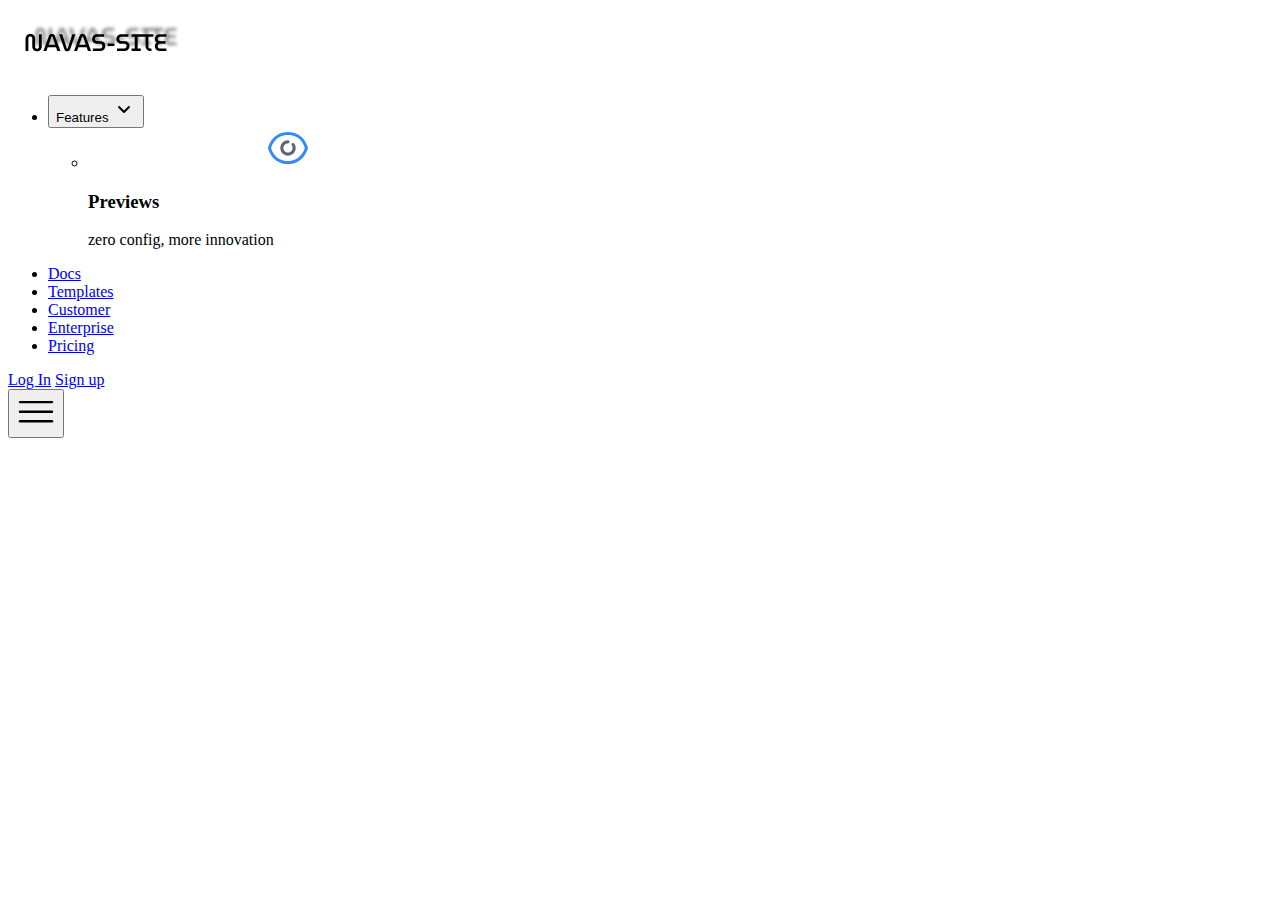
==== Menu-dropdown/index.html @ ba499972 "agregando assets y archivo html de menu dropdown" ====
<!DOCTYPE html>
<html lang="en">
  <head>
    <meta charset="UTF-8" />
    <meta name="viewport" content="width=device-width, initial-scale=1.0" />
    <title>Menu dropdown example</title>
    <link rel="stylesheet" href="style.css" />
  </head>
  <body>
    <header class="menu__wrapper">
      <div class="menu__bar">
        <a href="#" title="home" aria-label="home" class="logo">
          <img src="assets/iso-font-black.png" alt="iso" />
        </a>
        <nav>
          <ul class="navigation hide">
            <li>
              <button>
                Features
                <svg
                  width="24px"
                  height="24px"
                  viewBox="0 0 24 24"
                  fill="none"
                  xmlns="http://www.w3.org/2000/svg"
                >
                  <path
                    fill-rule="evenodd"
                    clip-rule="evenodd"
                    d="M12.7071 14.7071C12.3166 15.0976 11.6834 15.0976 11.2929 14.7071L6.29289 9.70711C5.90237 9.31658 5.90237 8.68342 6.29289 8.29289C6.68342 7.90237 7.31658 7.90237 7.70711 8.29289L12 12.5858L16.2929 8.29289C16.6834 7.90237 17.3166 7.90237 17.7071 8.29289C18.0976 8.68342 18.0976 9.31658 17.7071 9.70711L12.7071 14.7071Z"
                    fill="#000000"
                  />
                </svg>
              </button>
              <div class="dropdown__wrapper">
                <div class="dropdown">
                  <ul class="list-items-wiith-description">
                    <li>
                      <svg
                        width="400px"
                        height="40px"
                        viewBox="0 0 1024 1024"
                        class="icon"
                        version="1.1"
                        xmlns="http://www.w3.org/2000/svg"
                      >
                        <path
                          d="M511.9 924.8C91.8 924.8 2.6 524.1 1.7 520.1L0 512l1.7-8.1c0.8-4 90-404.7 510.2-404.7s509.4 400.7 510.2 404.7l1.9 9.1-2.4 9c-0.9 4-110.5 402.8-509.7 402.8zM80.6 511.9c13.7 52.8 102.2 334.2 431.4 334.2 310.8 0 413.7-279.5 431.1-335.1-14.6-55.5-104.2-333.2-431.1-333.2-330.4 0-417.8 281-431.4 334.1z"
                          fill="#3688FF"
                        />
                        <path
                          d="M511.9 708.6c-108.4 0-196.6-88.2-196.6-196.6s88.2-196.6 196.6-196.6c21.7 0 39.3 17.6 39.3 39.3 0 21.7-17.6 39.3-39.3 39.3-65 0-117.9 52.9-117.9 117.9s52.9 117.9 117.9 117.9 118-52.8 118-117.8c0-24.8-7.6-48.5-21.9-68.5-12.7-17.7-8.6-42.2 9.1-54.9 17.7-12.7 42.2-8.6 54.8 9.1 24 33.5 36.6 73 36.6 114.3 0 108.4-88.2 196.6-196.6 196.6z"
                          fill="#5F6379"
                        />
                      </svg>
                      <div class="items title">
                        <h3>Previews</h3>
                        <p>zero config, more innovation</p>
                      </div>
                    </li>
                  </ul>
                </div>
              </div>
            </li>
            <li>
              <a href="#docs" title="Docs">Docs</a>
            </li>
            <li>
              <a href="#templates" title="Templates">Templates</a>
            </li>
            <li>
              <a href="#customers" title="Customers">Customer</a>
            </li>
            <li>
              <a href="#enterprise" title="Enterprise">Enterprise</a>
            </li>
            <li>
              <a href="#pricing" title="Pricing">Pricing</a>
            </li>
          </ul>
        </nav>
      </div>
      <div class="action-buttons hide">
        <a href="#log-in" title="log in" class="secondary"> Log In</a>
        <a href="#sign-up" title="Sign Up" class="primary"> Sign up</a>
      </div>
      <button class="burger-menu" aria-label="Open menu" type="button">
        <svg
          width="40px"
          height="40px"
          viewBox="-0.5 0 25 25"
          fill="none"
          xmlns="http://www.w3.org/2000/svg"
        >
          <path
            d="M2 12.32H22"
            stroke="#000000"
            stroke-width="1.5"
            stroke-linecap="round"
            stroke-linejoin="round"
          />
          <path
            d="M2 18.32H22"
            stroke="#000000"
            stroke-width="1.5"
            stroke-linecap="round"
            stroke-linejoin="round"
          />
          <path
            d="M2 6.32001H22"
            stroke="#000000"
            stroke-width="1.5"
            stroke-linecap="round"
            stroke-linejoin="round"
          />
        </svg>
      </button>
    </header>
  </body>
</html>
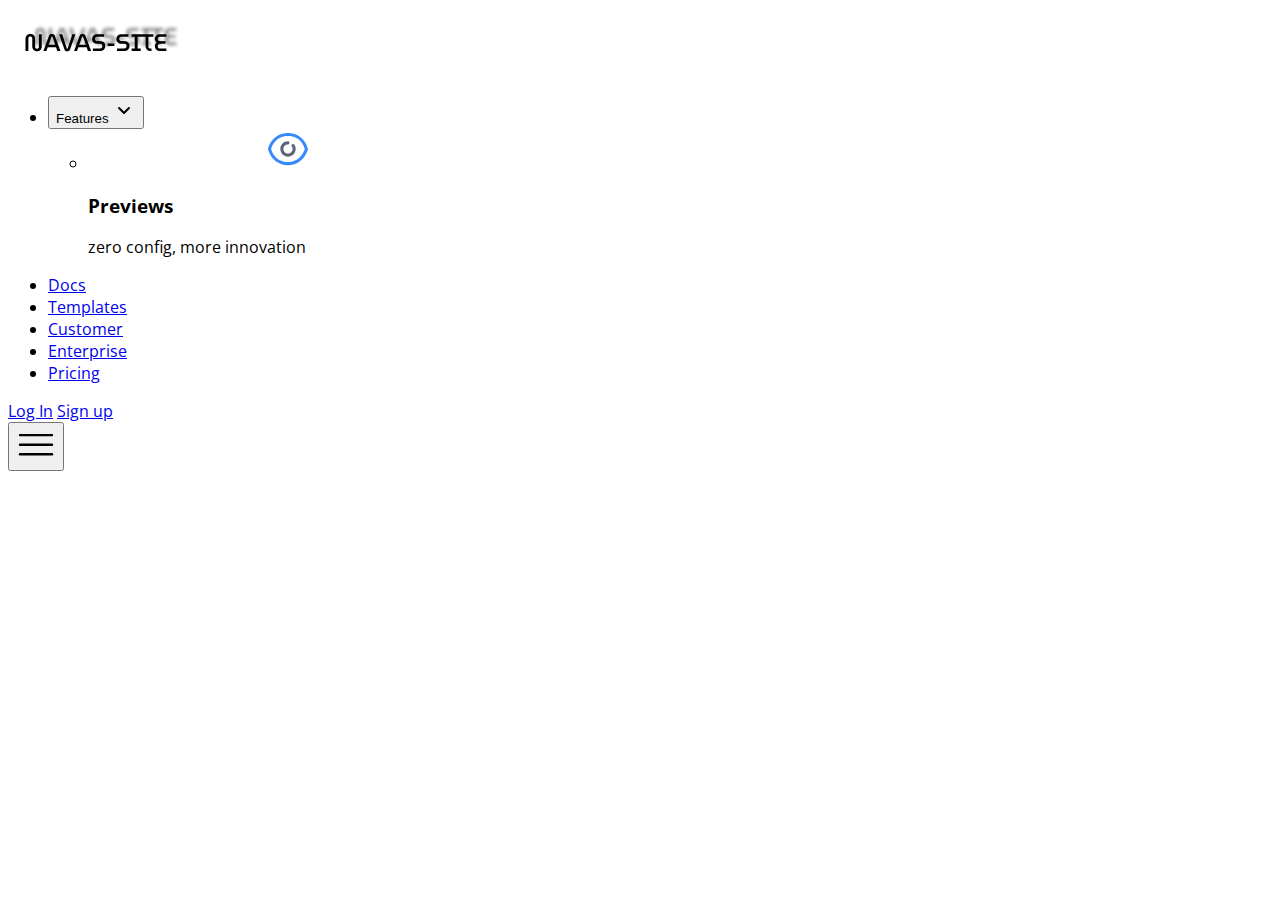
==== commit f724be9a: "agregando modificacion del index y carpeta css" ====
--- a/Menu-dropdown/index.html
+++ b/Menu-dropdown/index.html
@@ -1,10 +1,10 @@
 <!DOCTYPE html>
-<html lang="en">
+<html lang="es">
   <head>
     <meta charset="UTF-8" />
     <meta name="viewport" content="width=device-width, initial-scale=1.0" />
     <title>Menu dropdown example</title>
-    <link rel="stylesheet" href="style.css" />
+    <link rel="stylesheet" href="css/styles.css" />
   </head>
   <body>
     <header class="menu__wrapper">
--- a/Menu-dropdown/css/styles.css
+++ b/Menu-dropdown/css/styles.css
@@ -0,0 +1,20 @@
+@import url("https://fonts.googleapis.com/css2?family=Open+Sans:ital,wght@0,300..800;1,300..800&display=swap");
+
+:root {
+  --primary: #000;
+  --background: #fafafa;
+  --secondary-background: #f2f2f2;
+  --gray: #847f90;
+  --gray-hover: #171717;
+  --prmimary-hover: #555;
+  --link-gray: #666;
+  --link-gray-hover: #171717;
+  --gray-border: #e6e6e6;
+  --white: #fcfcfc;
+  --navbar-height: 64px;
+}
+
+body {
+  font-family: "Open sans", sans-serif;
+  font-size: 16px;
+}
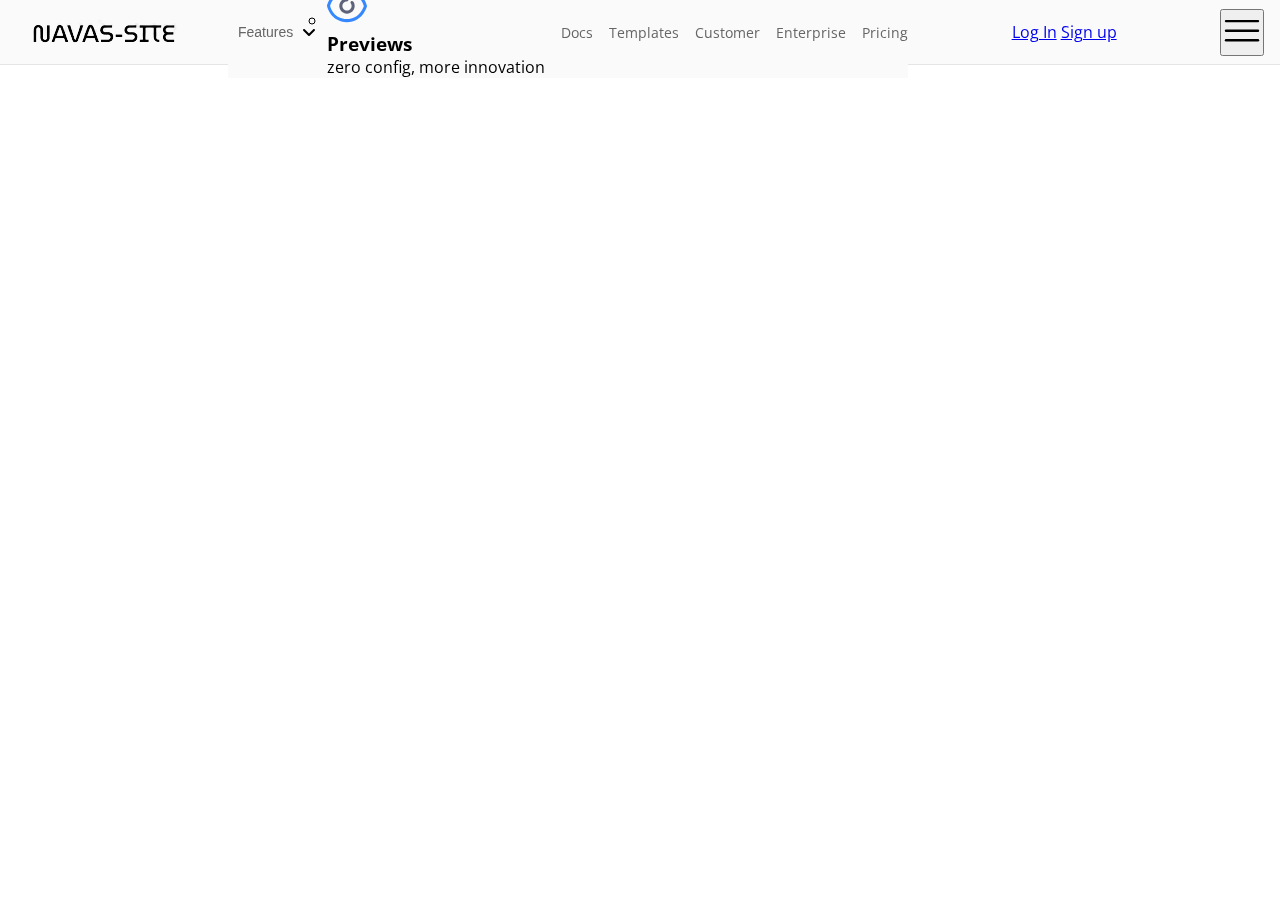
==== commit 61db8b2b: "modficacion de logo xD sin background y organizacion de elementos en el header" ====
--- a/Menu-dropdown/index.html
+++ b/Menu-dropdown/index.html
@@ -10,7 +10,7 @@
     <header class="menu__wrapper">
       <div class="menu__bar">
         <a href="#" title="home" aria-label="home" class="logo">
-          <img src="assets/iso-font-black.png" alt="iso" />
+          <img src="assets/iso-font-black-sf.png" alt="iso" />
         </a>
         <nav>
           <ul class="navigation hide">
@@ -37,7 +37,7 @@
                   <ul class="list-items-wiith-description">
                     <li>
                       <svg
-                        width="400px"
+                        width="40px"
                         height="40px"
                         viewBox="0 0 1024 1024"
                         class="icon"
--- a/Menu-dropdown/css/styles.css
+++ b/Menu-dropdown/css/styles.css
@@ -18,3 +18,121 @@
   font-family: "Open sans", sans-serif;
   font-size: 16px;
 }
+
+* {
+  margin: 0;
+  padding: 0;
+  box-sizing: border-box;
+}
+/******header******/
+.menu__wrapper {
+  display: flex;
+  position: fixed;
+  justify-content: space-between;
+  width: 100vw;
+  z-index: 2;
+  gap: 24px;
+  background-color: var(--background);
+  height: var(--navbar-height);
+  padding: 0 16px;
+  align-items: center;
+  box-shadow: 0 1px 0 0 rgba(0, 0, 0, 0.1);
+}
+
+/*Contenedor interno del header*/
+.menu__bar {
+  display: flex;
+  align-items: center;
+}
+
+.logo {
+  cursor: pointer;
+  display: flex;
+  align-items: center;
+  height: var(--navbar-height);
+}
+
+.navigation {
+  margin-left: 32px;
+  display: flex;
+  flex-direction: row;
+  list-style-type: none;
+  align-items: center;
+  gap: 16px;
+  background-color: var(--background);
+}
+
+.navigation > li {
+  display: flex;
+  position: relative;
+  cursor: pointer;
+  align-items: center;
+  min-height: 36px;
+}
+
+.navigation > li > a {
+  color: var(--link-gray);
+  font-size: 14px;
+  text-decoration: none;
+}
+
+.navigation > li > a:hover {
+  color: var(--link-gray-hover);
+}
+
+.navigation > li > button {
+  color: var(--link-gray);
+  transition: all 0.3s ease;
+  text-decoration: none;
+  border: none;
+  cursor: pointer;
+  z-index: 1;
+  margin-right: -4px;
+  align-items: center;
+  min-height: 36px;
+  font-size: 14px;
+  gap: 4px;
+  font-family: "Open sans" sans-serif;
+  flex-wrap: nowrap;
+  border-radius: 999px;
+  padding: 4px 10px;
+  white-space: nowrap;
+  background: none;
+  display: flex;
+  position: relative;
+  transition: all 0.2s ease-in-out;
+}
+
+.navigation > li > button > svg {
+  margin-top: 2px;
+  fill: var(--link-gray);
+  transition: all 0.5s ease-in-out;
+}
+
+.navigation > li:hover > button svg {
+  fill: var(--link-gray-hover);
+  rotate: 180deg;
+}
+
+.navigation > li:hover > button {
+  color: var(--link-gray-hover);
+  background-color: var(--gray);
+}
+
+.navigation > li:hover .dropdown {
+  display: block;
+}
+
+@keyframes fadeIn {
+  from {
+    opacity: 0;
+    transform: scale(0.99);
+    translatey: (0.7em);
+    transform-origin: top;
+  }
+  to {
+    opacity: 1;
+    transform: scale(1);
+    translatey: (0);
+  }
+}
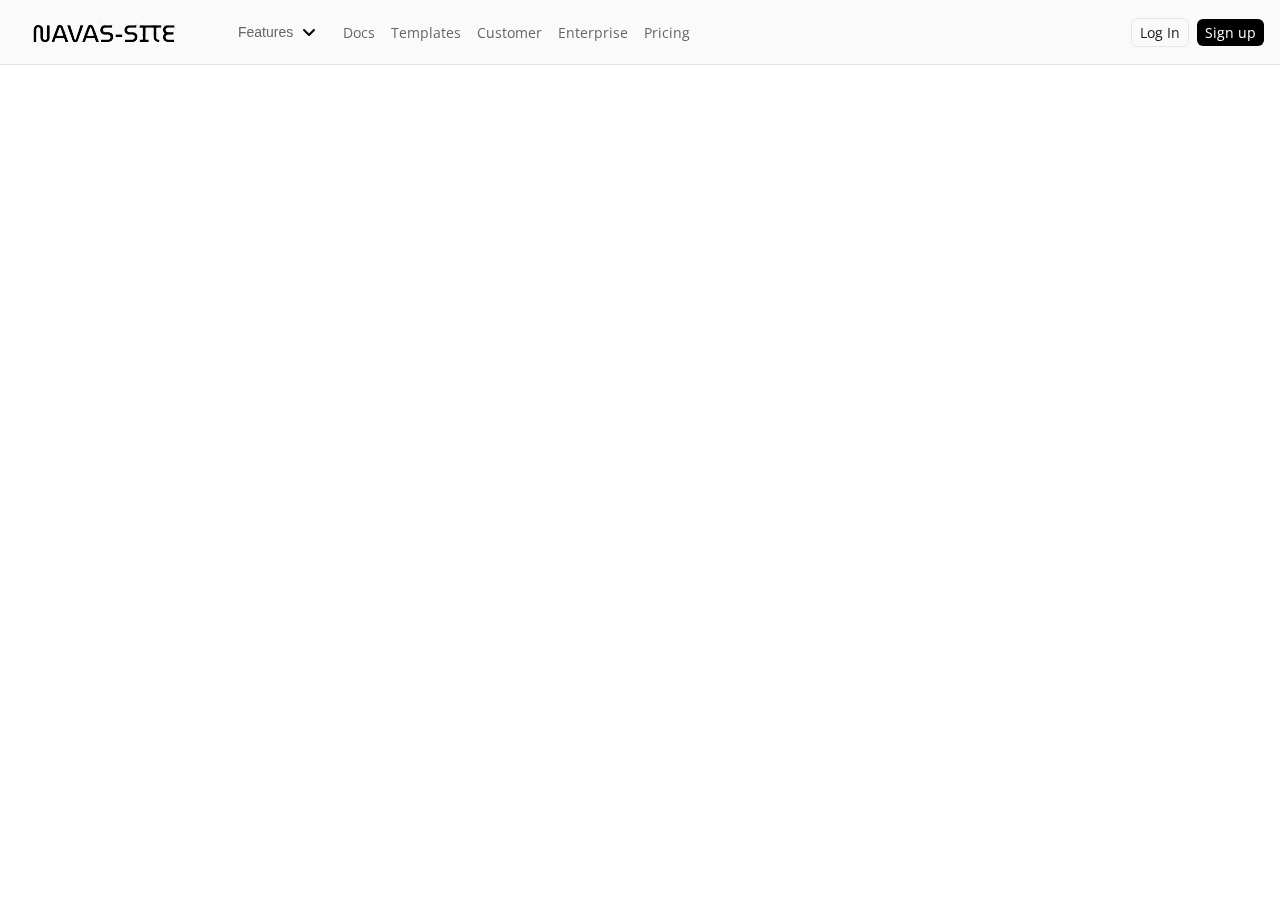
==== commit e66c210f: "funcionalidad completada" ====
--- a/Menu-dropdown/index.html
+++ b/Menu-dropdown/index.html
@@ -34,7 +34,7 @@
               </button>
               <div class="dropdown__wrapper">
                 <div class="dropdown">
-                  <ul class="list-items-wiith-description">
+                  <ul class="list-items-with-description">
                     <li>
                       <svg
                         width="40px"
@@ -53,7 +53,191 @@
                           fill="#5F6379"
                         />
                       </svg>
-                      <div class="items title">
+                      <div class="items-title">
+                        <h3>Previews</h3>
+                        <p>zero config, more innovation</p>
+                      </div>
+                    </li>
+                    <li>
+                      <svg
+                        width="40px"
+                        height="40px"
+                        viewBox="0 0 128 128"
+                        version="1.1"
+                        xml:space="preserve"
+                        xmlns="http://www.w3.org/2000/svg"
+                        xmlns:xlink="http://www.w3.org/1999/xlink"
+                      >
+                        <style type="text/css">
+                          .st0 {
+                            display: none;
+                          }
+                          .st1 {
+                            display: inline;
+                          }
+                          .st2 {
+                            fill: none;
+                            stroke: #0f005b;
+                            stroke-width: 8;
+                            stroke-linecap: round;
+                            stroke-linejoin: round;
+                            stroke-miterlimit: 10;
+                          }
+                        </style>
+
+                        <g class="st0" id="Layer_1" />
+
+                        <g id="Layer_2">
+                          <path
+                            class="st2"
+                            d="M72.3,19.3c20.1,0,36.4,16.3,36.4,36.4H72.3V19.3z"
+                          />
+
+                          <path
+                            class="st2"
+                            d="M55.7,57.7V35.9c-20.1,0-36.4,16.3-36.4,36.4s16.3,36.4,36.4,36.4s36.4-16.3,36.4-36.4H55.7"
+                          />
+                        </g>
+                      </svg>
+                      <div class="items-title">
+                        <h3>Previews</h3>
+                        <p>zero config, more innovation</p>
+                      </div>
+                    </li>
+                    <li>
+                      <svg
+                        width="40px"
+                        height="40px"
+                        viewBox="0 0 24 24"
+                        fill="none"
+                        xmlns="http://www.w3.org/2000/svg"
+                      >
+                        <path
+                          d="M3 3V21"
+                          stroke="#000000"
+                          stroke-width="2"
+                          stroke-linecap="round"
+                          stroke-linejoin="round"
+                        />
+                        <path
+                          d="M21 21H3"
+                          stroke="#000000"
+                          stroke-width="2"
+                          stroke-linecap="round"
+                          stroke-linejoin="round"
+                        />
+                        <path
+                          d="M7 16L12.25 10.75L15.75 14.25L21 9"
+                          stroke="#000000"
+                          stroke-width="2"
+                          stroke-linecap="round"
+                          stroke-linejoin="round"
+                        />
+                      </svg>
+                      <div class="items-title">
+                        <h3>Previews</h3>
+                        <p>zero config, more innovation</p>
+                      </div>
+                    </li>
+                    <li>
+                      <svg
+                        fill="#000000"
+                        width="40px"
+                        height="40px"
+                        viewBox="0 0 64 64"
+                        data-name="Layer 1"
+                        id="Layer_1"
+                        xmlns="http://www.w3.org/2000/svg"
+                      >
+                        <path
+                          d="M40,28H24a1,1,0,0,0-1,1V41a1,1,0,0,0,1,1H40a1,1,0,0,0,1-1V29A1,1,0,0,0,40,28ZM25,30h2v2H25ZM35,41H26a1,1,0,0,1-1-1V34h2v5h8Zm4,0H37V39h2Zm0-4H37V32H29V30h9a1,1,0,0,1,1,1Z"
+                        />
+                        <path
+                          d="M45,44V26a2,2,0,0,0-2-2H21a2,2,0,0,0-2,2V44a2,2,0,0,0,2,2H43A2,2,0,0,0,45,44Zm-5,0H24a3,3,0,0,1-3-3V29a3,3,0,0,1,3-3H40a3,3,0,0,1,3,3V41A3,3,0,0,1,40,44Z"
+                        />
+                        <path
+                          d="M62,57H35.858A4,4,0,0,0,33,54.142V47H31v7.142A4,4,0,0,0,28.142,57H2v2H28.142a3.981,3.981,0,0,0,7.716,0H62ZM32,60a2,2,0,1,1,2-2A2,2,0,0,1,32,60Z"
+                        />
+                        <rect height="4" width="2" x="21" y="47" />
+                        <rect height="4" width="2" x="25" y="47" />
+                        <rect height="4" width="2" x="37" y="47" />
+                        <rect height="4" width="2" x="41" y="47" />
+                        <path
+                          d="M9,31h5v1h4V30H17V28h1V26H17a4,4,0,0,1,4-4V19h2v3h2V19h2v3h2V19h2v3h2V19h2v3h2V19h2v3h2V19h2v3a4,4,0,0,1,4,4H46v2h1v2H46v2h4V31a10,10,0,0,0,0-20h-.61a1,1,0,0,1-.943-.667,9.486,9.486,0,0,0-17.573-.794,1,1,0,0,1-1.619.285A9.5,9.5,0,0,0,13,16.5V20a1,1,0,0,1-1,1H9A5,5,0,0,0,9,31Zm47-7H54V22h2ZM50,14a6.006,6.006,0,0,1,6,6H54a4,4,0,0,0-4-4Z"
+                        />
+                        <rect height="2" width="4" x="46" y="34" />
+                        <rect height="2" width="4" x="46" y="38" />
+                        <rect height="2" width="4" x="46" y="42" />
+                        <rect height="2" width="4" x="14" y="34" />
+                        <rect height="2" width="4" x="14" y="38" />
+                        <rect height="2" width="4" x="14" y="42" />
+                      </svg>
+                      <div class="items-title">
+                        <h3>Previews</h3>
+                        <p>zero config, more innovation</p>
+                      </div>
+                    </li>
+                    <li>
+                      <svg
+                        fill="#000000"
+                        width="40px"
+                        height="40px"
+                        viewBox="0 0 36 36"
+                        version="1.1"
+                        preserveAspectRatio="xMidYMid meet"
+                        xmlns="http://www.w3.org/2000/svg"
+                        xmlns:xlink="http://www.w3.org/1999/xlink"
+                      >
+                        <title>storage-line</title>
+                        <path
+                          class="clr-i-outline clr-i-outline-path-1"
+                          d="M33,6.69h0c-.18-3.41-9.47-4.33-15-4.33S3,3.29,3,6.78V29.37c0,3.49,9.43,4.43,15,4.43s15-.93,15-4.43V6.78s0,0,0,0S33,6.7,33,6.69Zm-2,7.56c-.33.86-5.06,2.45-13,2.45A37.45,37.45,0,0,1,7,15.34v2.08A43.32,43.32,0,0,0,18,18.7c4,0,9.93-.48,13-2v5.17c-.33.86-5.06,2.45-13,2.45A37.45,37.45,0,0,1,7,22.92V25a43.32,43.32,0,0,0,11,1.28c4,0,9.93-.48,13-2v5.1c-.35.86-5.08,2.45-13,2.45S5.3,30.2,5,29.37V6.82C5.3,6,10,4.36,18,4.36c7.77,0,12.46,1.53,13,2.37-.52.87-5.21,2.39-13,2.39A37.6,37.6,0,0,1,7,7.76V9.85a43.53,43.53,0,0,0,11,1.27c4,0,9.93-.48,13-2Z"
+                        ></path>
+                        <rect
+                          x="0"
+                          y="0"
+                          width="36"
+                          height="36"
+                          fill-opacity="0"
+                        />
+                      </svg>
+                      <div class="items-title">
+                        <h3>Previews</h3>
+                        <p>zero config, more innovation</p>
+                      </div>
+                    </li>
+                    <li>
+                      <svg
+                        fill="#000000"
+                        version="1.1"
+                        id="Layer_1"
+                        xmlns="http://www.w3.org/2000/svg"
+                        xmlns:xlink="http://www.w3.org/1999/xlink"
+                        viewBox="0 0 32 32"
+                        xml:space="preserve"
+                      >
+                        <path
+                          id="it--infrastructure-software_1_"
+                          d="M22.5,4.5C22.5,4.776,22.276,5,22,5s-0.5-0.224-0.5-0.5S21.724,4,22,4
+	S22.5,4.224,22.5,4.5z M20,4c-0.276,0-0.5,0.224-0.5,0.5S19.724,5,20,5s0.5-0.224,0.5-0.5S20.276,4,20,4z M18,4
+	c-0.276,0-0.5,0.224-0.5,0.5S17.724,5,18,5s0.5-0.224,0.5-0.5S18.276,4,18,4z M30,29.36h-8c-0.199,0-0.36-0.161-0.36-0.36v-4
+	c0-0.199,0.161-0.36,0.36-0.36h3.64v-3.28h-9.28v3.279H20c0.199,0,0.36,0.161,0.36,0.36v4c0,0.199-0.161,0.36-0.36,0.36h-8
+	c-0.199,0-0.36-0.161-0.36-0.36v-4c0-0.199,0.161-0.36,0.36-0.36h3.64V21.36H6.36v3.279H10c0.199,0,0.36,0.161,0.36,0.36v4
+	c0,0.199-0.161,0.36-0.36,0.36H2c-0.199,0-0.36-0.161-0.36-0.36v-4c0-0.199,0.161-0.36,0.36-0.36h3.64V21
+	c0-0.199,0.161-0.36,0.36-0.36h9.64v-4.28H8c-0.199,0-0.36-0.161-0.36-0.36V3c0-0.199,0.161-0.36,0.36-0.36h16
+	c0.199,0,0.36,0.161,0.36,0.36v13c0,0.199-0.161,0.36-0.36,0.36h-7.64v4.28H26c0.199,0,0.36,0.161,0.36,0.36v3.64H30
+	c0.199,0,0.36,0.161,0.36,0.36v4C30.36,29.199,30.199,29.36,30,29.36z M22.36,28.64h7.279v-3.28H22.36V28.64z M12.36,28.64h7.28
+	v-3.28h-7.28C12.36,25.36,12.36,28.64,12.36,28.64z M2.36,28.64h7.28v-3.28H2.36V28.64z M8.36,15.64h15.28V6.36H8.36V15.64z
+	 M8.36,5.64h15.28V3.36H8.36V5.64z M25,27.36h-2v-0.72h2V27.36z M15,27.36h-2v-0.72h2V27.36z M5,27.36H3v-0.72h2V27.36z"
+                        />
+                        <rect
+                          id="_Transparent_Rectangle"
+                          style="fill: none"
+                          width="32"
+                          height="32"
+                        />
+                      </svg>
+                      <div class="items-title">
                         <h3>Previews</h3>
                         <p>zero config, more innovation</p>
                       </div>
--- a/Menu-dropdown/css/styles.css
+++ b/Menu-dropdown/css/styles.css
@@ -136,3 +136,137 @@
     translatey: (0);
   }
 }
+
+/*dropdown menu*/
+
+.dropdown__wrapper {
+  position: absolute;
+  top: 0;
+  left: 0;
+  padding-top: 60px;
+}
+
+.dropdown {
+  border-radius: 8px;
+  background-color: var(--white);
+  display: none;
+  padding: 8px;
+  width: 100%;
+  max-width: 800px;
+  border: thin solid var(--gray-border);
+  box-shadow: 0 50 100px -20px rgba(0, 0, 0, 0.12),
+    0 30 60px -30px rgba(0, 0, 0, 0.15);
+  z-index: 2;
+  animation: fadeIn 0.2s ease-in-out;
+}
+
+/*organizacion de elementos dentro del menu*/
+.list-items-with-description {
+  list-style-type: none;
+  display: grid;
+  width: 100%;
+  grid-template-columns: repeat(2, 1fr);
+}
+
+.list-items-with-description > li {
+  display: flex;
+  padding: 8px;
+  gap: 16px;
+  width: 100%;
+}
+
+.list-items-with-description > li:hover {
+  background-color: var(--secondary-background);
+  border-radius: 6px;
+}
+
+.list-items-with-description > li svg {
+  stroke: var(--link-gray-hover);
+  stroke-width: 1px;
+  width: 32px;
+  height: 32px;
+}
+
+.item-title h3 {
+  font-weight: 500;
+  font-size: 14px;
+  color: var(--link-gray-hover);
+}
+
+.item-title p {
+  font-size: 12px;
+  white-space: nowrap;
+  color: var(--link-gray-hover);
+}
+
+.action-buttons {
+  display: flex;
+  gap: 8px;
+  align-items: center;
+  flex-wrap: nowrap;
+}
+
+.action-buttons a {
+  text-decoration: none;
+  font-size: 14px;
+  white-space: nowrap;
+  padding: 4px 8px;
+}
+
+.secondary {
+  background: none;
+  color: var(--link-gray-hover);
+  outline: none;
+  border: thin solid var(--gray-border);
+  border-radius: 6px;
+}
+
+.secondary:hover {
+  background: var(--secondary-background);
+}
+
+.primary {
+  color: var(--white);
+  border-radius: 6px;
+  background-color: var(--primary);
+  padding: 8px 16px;
+}
+
+.primary:hover {
+  background-color: var(--prmimary-hover);
+}
+
+.burger-menu {
+  display: none;
+  outline: none;
+  border: none;
+  background-color: transparent;
+}
+
+/*Media querie*/
+@media (max-width: 769px) {
+  .hide {
+    display: none;
+  }
+
+  .burger-menu {
+    display: flex;
+    align-items: center;
+    justify-content: center;
+    border-radius: 50%;
+    height: 32px;
+    width: 32px;
+    min-width: 32px;
+    min-height: 32px;
+    pointer-events: all;
+    gap: 4px;
+    flex-direction: column;
+    border: thin solid var(--gray-border);
+  }
+
+  .burger-menu svg {
+    height: 30px;
+    stroke: var(--link-gray);
+    width: 30px;
+  }
+}
